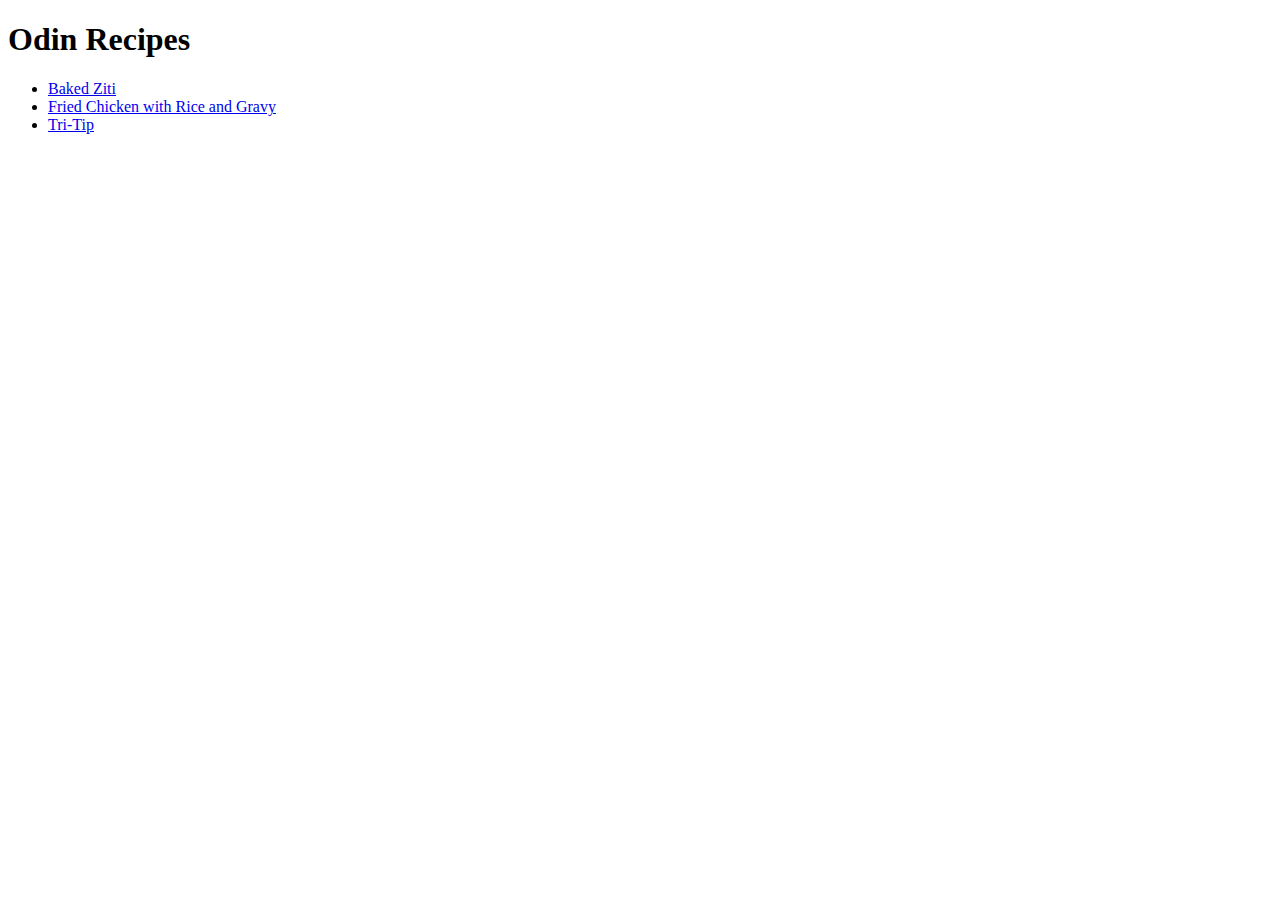
==== index.html @ 94871745 "Final for basic HTML site." ====
<!DOCTYPE html>
<html lang="en">
<head>
    <meta charset="UTF-8">
    <meta name="viewport" content="width=device-width, initial-scale=1.0">
    <title>Odin Recipes</title>
</head>
<body>
    <h1>Odin Recipes</h1>
    <ul>
        <li><a href="recipes/baked_ziti.html">Baked Ziti</a></li>
        <li><a href="recipes/fried_chicken.html">Fried Chicken with Rice and Gravy</a></li>
        <li><a href="recipes/tritip.html">Tri-Tip</a></li>
    </ul>
</body>
</html>
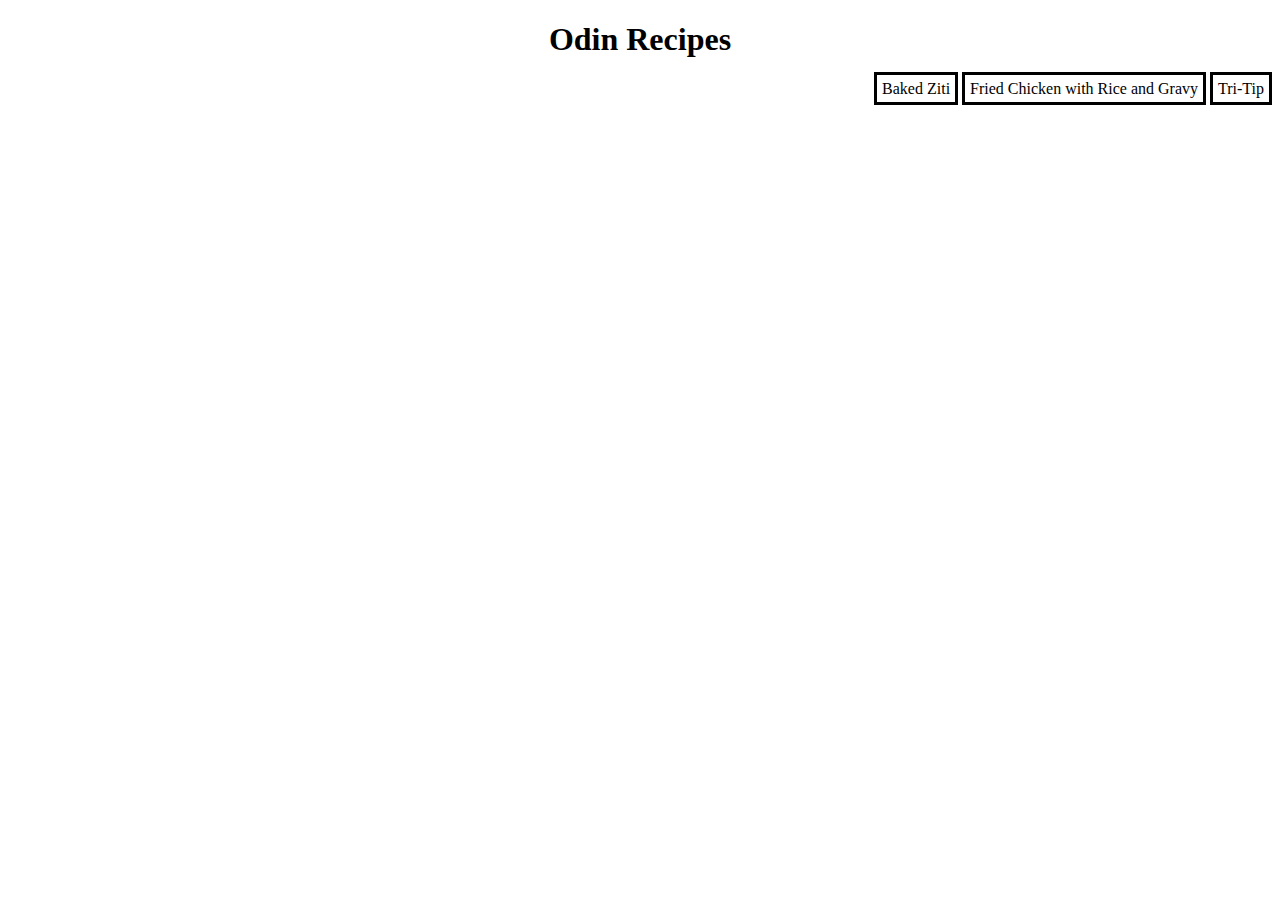
==== commit 4431e3b4: "Added styles.css page with some basic styles." ====
--- a/index.html
+++ b/index.html
@@ -3,14 +3,15 @@
 <head>
     <meta charset="UTF-8">
     <meta name="viewport" content="width=device-width, initial-scale=1.0">
+    <link rel="stylesheet" href="styles.css">
     <title>Odin Recipes</title>
 </head>
 <body>
     <h1>Odin Recipes</h1>
-    <ul>
-        <li><a href="recipes/baked_ziti.html">Baked Ziti</a></li>
-        <li><a href="recipes/fried_chicken.html">Fried Chicken with Rice and Gravy</a></li>
-        <li><a href="recipes/tritip.html">Tri-Tip</a></li>
-    </ul>
+    <div class="page-links">
+        <a href="recipes/baked_ziti.html">Baked Ziti</a>
+        <a href="recipes/fried_chicken.html">Fried Chicken with Rice and Gravy</a>
+        <a href="recipes/tritip.html">Tri-Tip</a>
+    </div>
 </body>
 </html>--- a/styles.css
+++ b/styles.css
@@ -0,0 +1,31 @@
+
+
+h1 {
+    text-align: center;
+}
+
+.page-links {
+    text-align: right;
+}
+
+li {
+    padding: 10px;
+    
+}
+
+a{
+    text-decoration: none;
+    color: black;
+    border-style: solid;
+    padding: 5px;
+    }
+    
+    a:visited {
+    text-decoration: none;
+    color: black;
+    }
+
+    a:hover {
+        text-decoration: none;
+        color: blue;
+    }